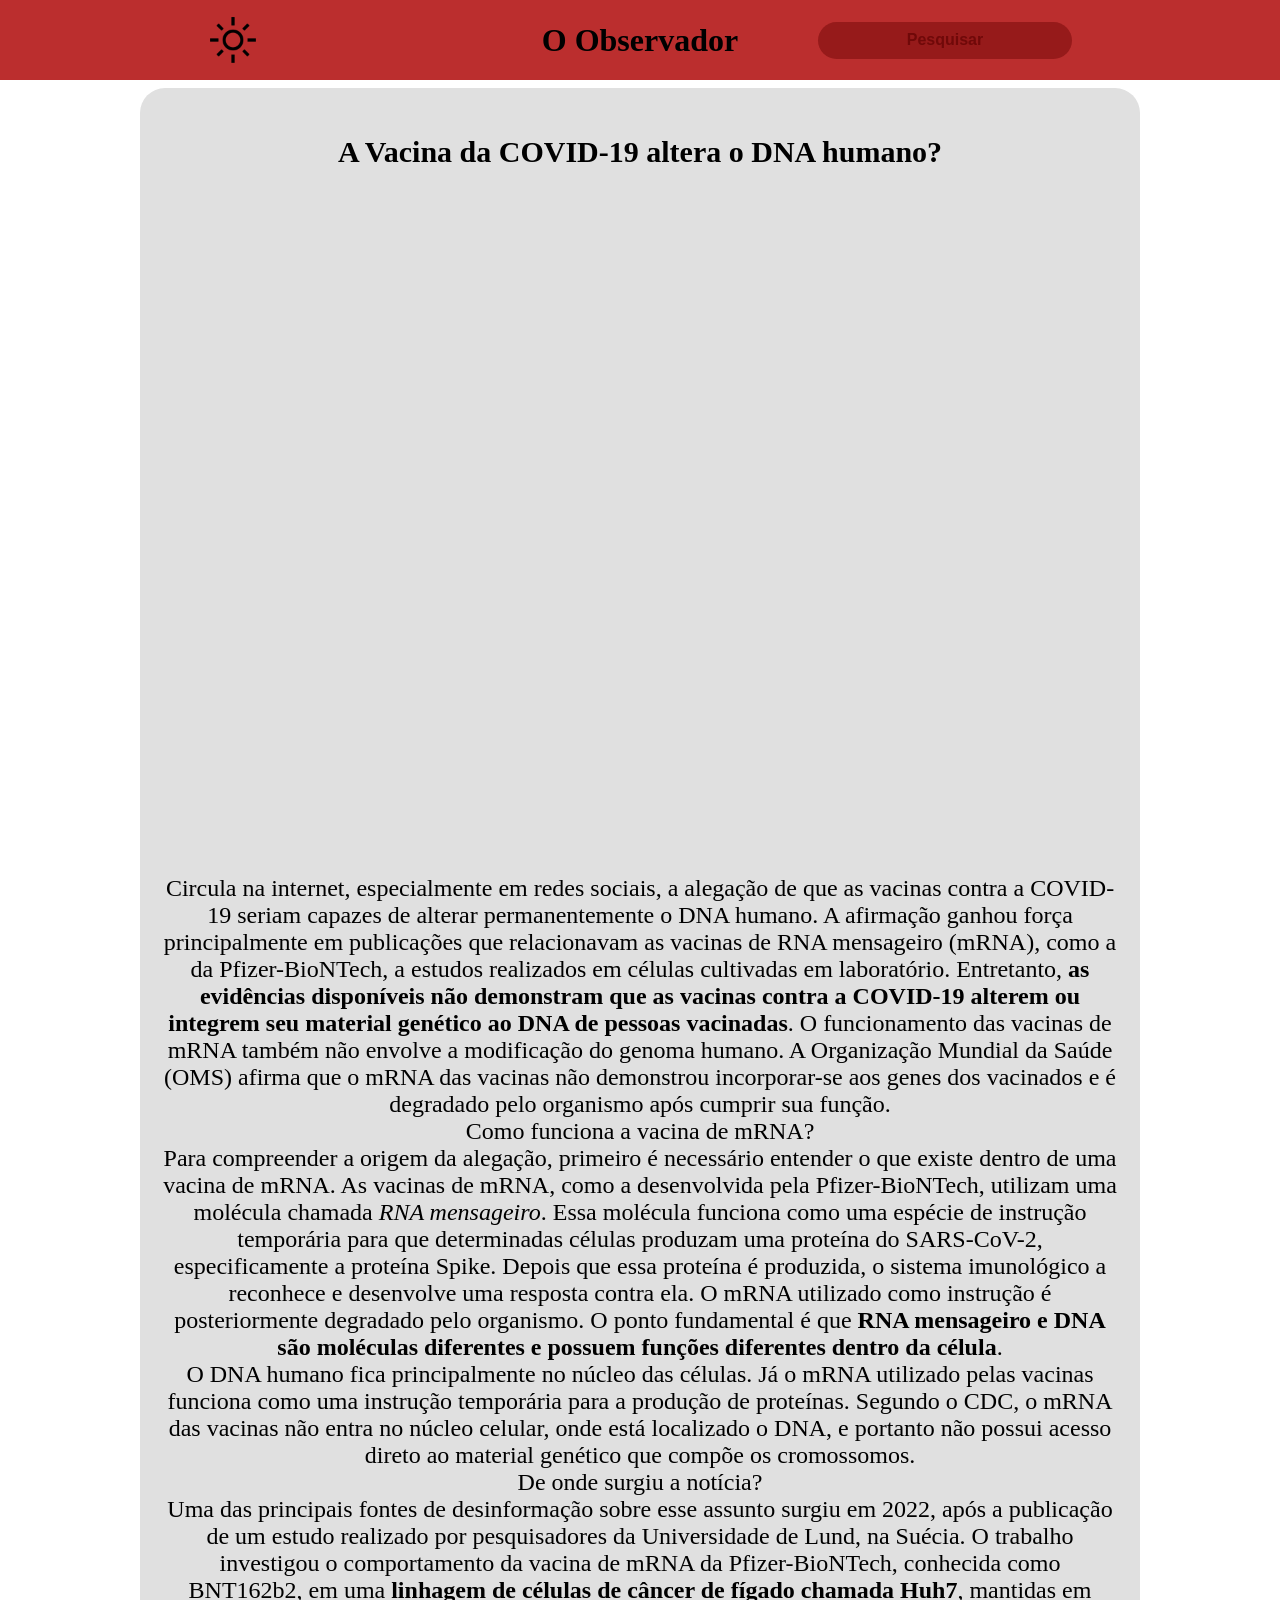
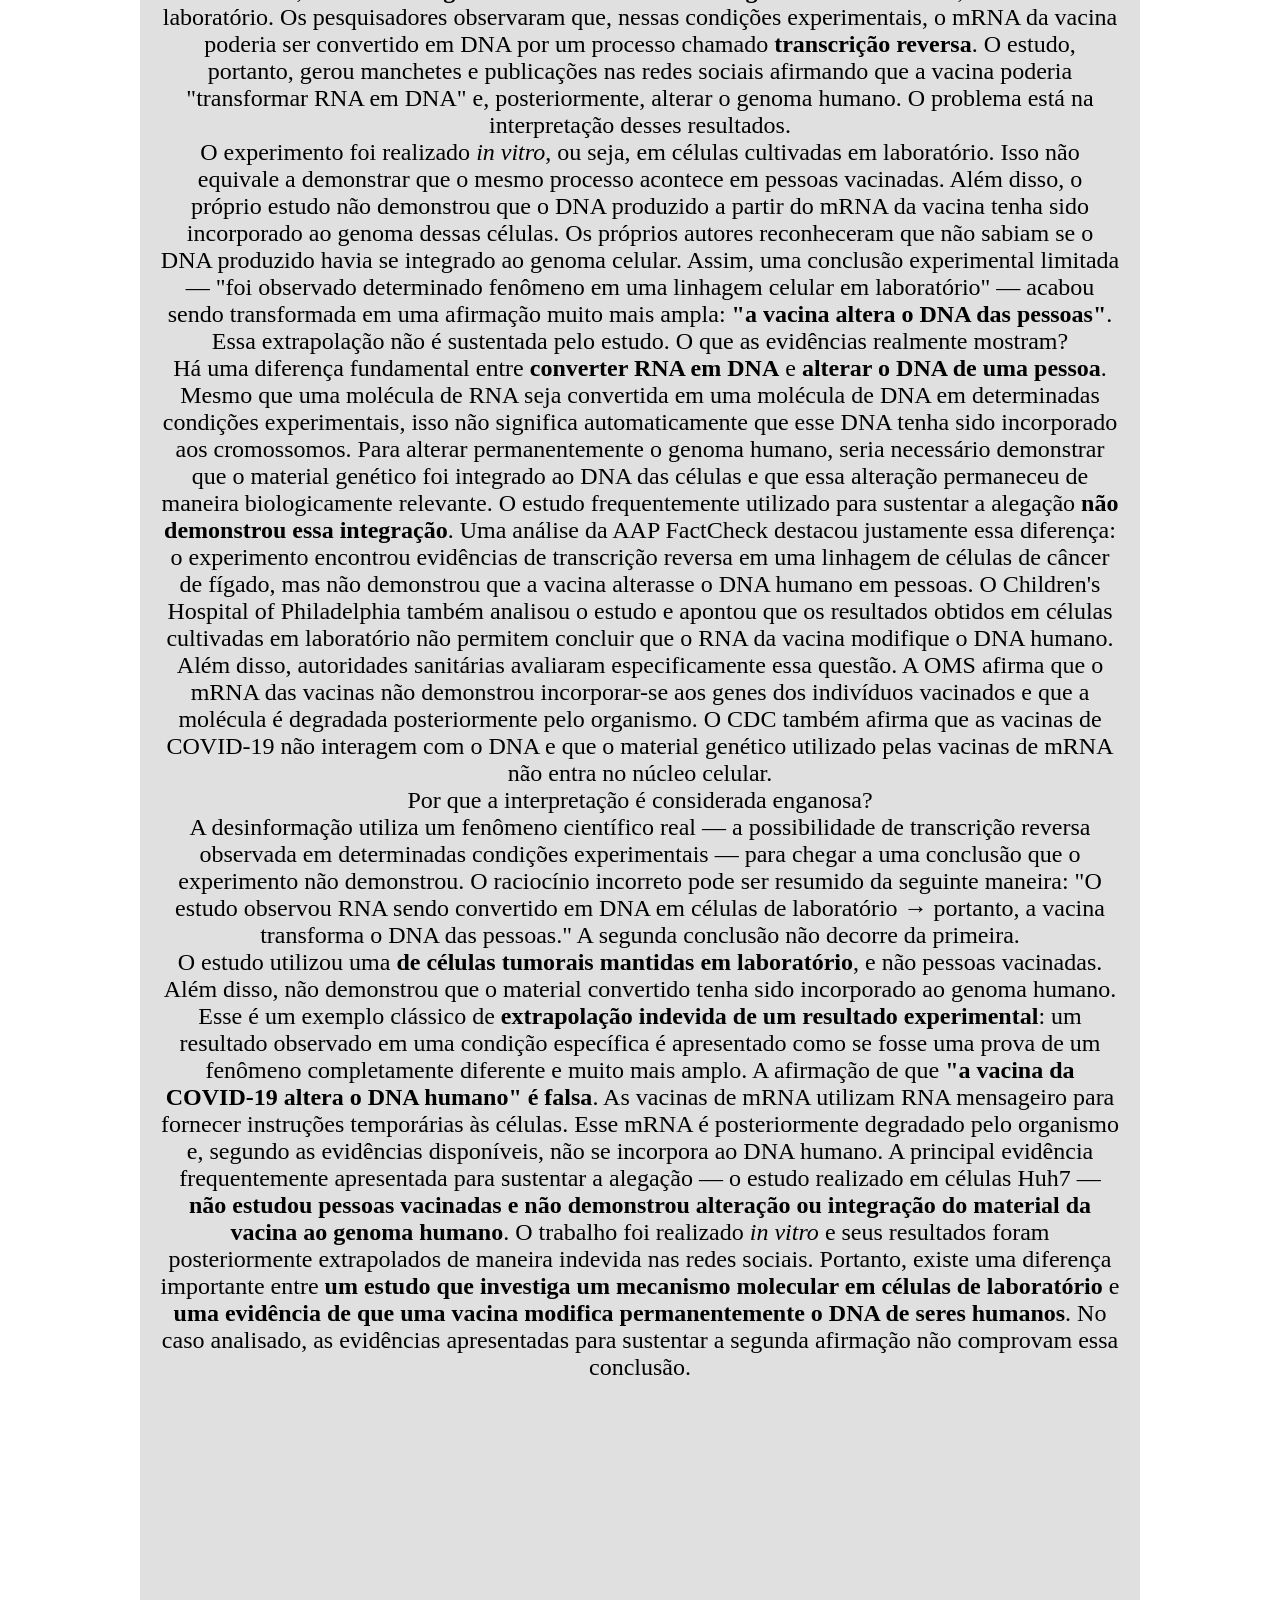
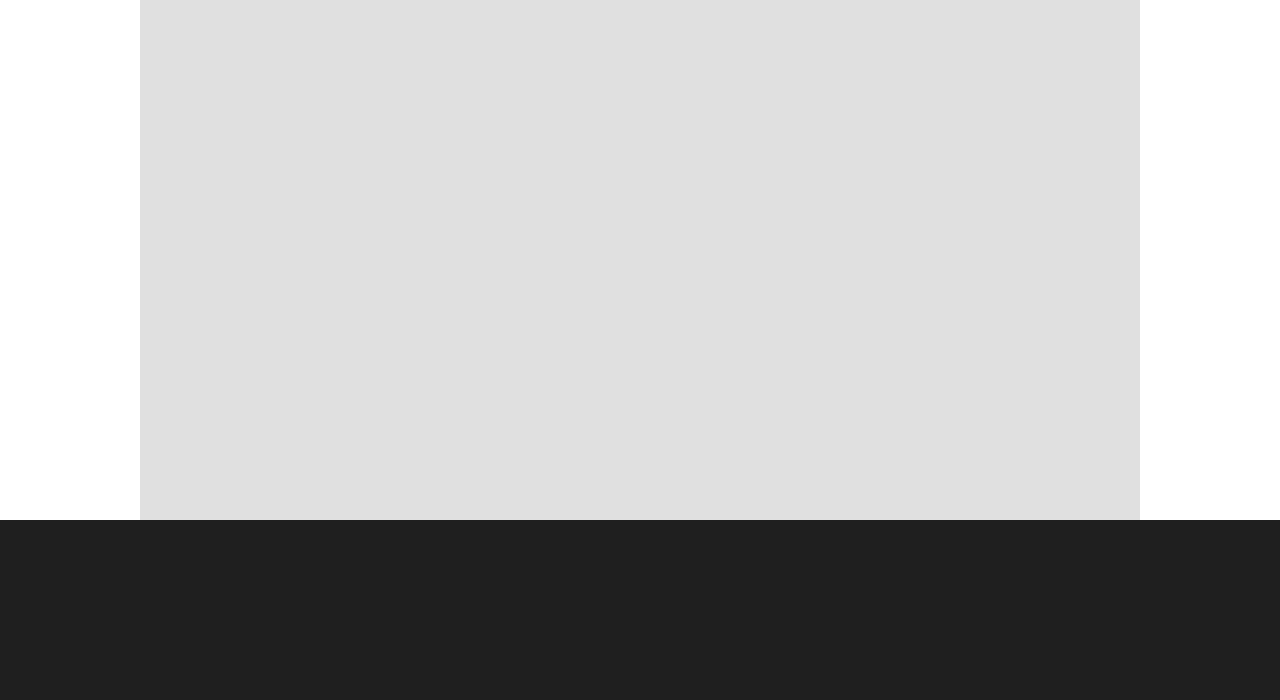
==== frontend/html/covid19.html @ 96ba6fdf "Added Buttons and a notice page" ====
<!DOCTYPE html>
<html lang="en">
<head>
    <meta charset="UTF-8">
    <meta name="viewport" content="width=device-width, initial-scale=1.0">
    <title>Document</title>

    <link rel="stylesheet" href="../css/covid19.css">

</head>
<body>

    <div id="credits">

    </div>

    <div id="taskbar">
        <h1 id="title">O Observador</h1>
        <img src="../assets/lightmode.webp" width="50px" height="50px" id="themechanger">

        <input id="searchbar" placeholder="Pesquisar">
    </div>

    <div id="board">

        <label class="titulo"> A Vacina da COVID-19 altera o DNA humano?</label>
        <p class="redacao">
Circula na internet, especialmente em redes sociais, a alegação de que as vacinas contra a COVID-19 seriam capazes de alterar permanentemente o DNA humano. A afirmação ganhou força principalmente em publicações que relacionavam as vacinas de RNA mensageiro (mRNA), como a da Pfizer-BioNTech, a estudos realizados em células cultivadas em laboratório.

Entretanto, <strong>as evidências disponíveis não demonstram que as vacinas contra a COVID-19 alterem ou integrem seu material genético ao DNA de pessoas vacinadas</strong>. O funcionamento das vacinas de mRNA também não envolve a modificação do genoma humano. A Organização Mundial da Saúde (OMS) afirma que o mRNA das vacinas não demonstrou incorporar-se aos genes dos vacinados e é degradado pelo organismo após cumprir sua função.<br>

Como funciona a vacina de mRNA?<br>

Para compreender a origem da alegação, primeiro é necessário entender o que existe dentro de uma vacina de mRNA.

As vacinas de mRNA, como a desenvolvida pela Pfizer-BioNTech, utilizam uma molécula chamada <i>RNA mensageiro</i>. Essa molécula funciona como uma espécie de instrução temporária para que determinadas células produzam uma proteína do SARS-CoV-2, especificamente a proteína Spike.

Depois que essa proteína é produzida, o sistema imunológico a reconhece e desenvolve uma resposta contra ela. O mRNA utilizado como instrução é posteriormente degradado pelo organismo.

O ponto fundamental é que <strong>RNA mensageiro e DNA são moléculas diferentes e possuem funções diferentes dentro da célula</strong>.<br>

O DNA humano fica principalmente no núcleo das células. Já o mRNA utilizado pelas vacinas funciona como uma instrução temporária para a produção de proteínas.

Segundo o CDC, o mRNA das vacinas não entra no núcleo celular, onde está localizado o DNA, e portanto não possui acesso direto ao material genético que compõe os cromossomos.<br>

De onde surgiu a notícia? <br>

Uma das principais fontes de desinformação sobre esse assunto surgiu em 2022, após a publicação de um estudo realizado por pesquisadores da Universidade de Lund, na Suécia.

O trabalho investigou o comportamento da vacina de mRNA da Pfizer-BioNTech, conhecida como BNT162b2, em uma <strong>linhagem de células de câncer de fígado chamada Huh7</strong>, mantidas em laboratório.

Os pesquisadores observaram que, nessas condições experimentais, o mRNA da vacina poderia ser convertido em DNA por um processo chamado <strong>transcrição reversa</strong>. O estudo, portanto, gerou manchetes e publicações nas redes sociais afirmando que a vacina poderia "transformar RNA em DNA" e, posteriormente, alterar o genoma humano.

O problema está na interpretação desses resultados.<br>

O experimento foi realizado <i>in vitro</i>, ou seja, em células cultivadas em laboratório. Isso não equivale a demonstrar que o mesmo processo acontece em pessoas vacinadas.

Além disso, o próprio estudo não demonstrou que o DNA produzido a partir do mRNA da vacina tenha sido incorporado ao genoma dessas células. Os próprios autores reconheceram que não sabiam se o DNA produzido havia se integrado ao genoma celular.

Assim, uma conclusão experimental limitada — "foi observado determinado fenômeno em uma linhagem celular em laboratório" — acabou sendo transformada em uma afirmação muito mais ampla: <strong>"a vacina altera o DNA das pessoas"</strong>.

Essa extrapolação não é sustentada pelo estudo.

O que as evidências realmente mostram? <br>

Há uma diferença fundamental entre <strong>converter RNA em DNA</strong> e <strong>alterar o DNA de uma pessoa</strong>.

Mesmo que uma molécula de RNA seja convertida em uma molécula de DNA em determinadas condições experimentais, isso não significa automaticamente que esse DNA tenha sido incorporado aos cromossomos.

Para alterar permanentemente o genoma humano, seria necessário demonstrar que o material genético foi integrado ao DNA das células e que essa alteração permaneceu de maneira biologicamente relevante.

O estudo frequentemente utilizado para sustentar a alegação <strong>não demonstrou essa integração</strong>. Uma análise da AAP FactCheck destacou justamente essa diferença: o experimento encontrou evidências de transcrição reversa em uma linhagem de células de câncer de fígado, mas não demonstrou que a vacina alterasse o DNA humano em pessoas.

O Children's Hospital of Philadelphia também analisou o estudo e apontou que os resultados obtidos em células cultivadas em laboratório não permitem concluir que o RNA da vacina modifique o DNA humano.

Além disso, autoridades sanitárias avaliaram especificamente essa questão. A OMS afirma que o mRNA das vacinas não demonstrou incorporar-se aos genes dos indivíduos vacinados e que a molécula é degradada posteriormente pelo organismo.

O CDC também afirma que as vacinas de COVID-19 não interagem com o DNA e que o material genético utilizado pelas vacinas de mRNA não entra no núcleo celular.<br>

Por que a interpretação é considerada enganosa?<br>

A desinformação utiliza um fenômeno científico real — a possibilidade de transcrição reversa observada em determinadas condições experimentais — para chegar a uma conclusão que o experimento não demonstrou.
O raciocínio incorreto pode ser resumido da seguinte maneira:
"O estudo observou RNA sendo convertido em DNA em células de laboratório → portanto, a vacina transforma o DNA das pessoas."
A segunda conclusão não decorre da primeira. <br>
O estudo utilizou uma <strong> de células tumorais mantidas em laboratório</strong>, e não pessoas vacinadas. Além disso, não demonstrou que o material convertido tenha sido incorporado ao genoma humano.
Esse é um exemplo clássico de <strong>extrapolação indevida de um resultado experimental</strong>: um resultado observado em uma condição específica é apresentado como se fosse uma prova de um fenômeno completamente diferente e muito mais amplo.
A afirmação de que <strong>"a vacina da COVID-19 altera o DNA humano" é falsa</strong>.
As vacinas de mRNA utilizam RNA mensageiro para fornecer instruções temporárias às células. Esse mRNA é posteriormente degradado pelo organismo e, segundo as evidências disponíveis, não se incorpora ao DNA humano.
A principal evidência frequentemente apresentada para sustentar a alegação — o estudo realizado em células Huh7 — <strong>não estudou pessoas vacinadas e não demonstrou alteração ou integração do material da vacina ao genoma humano</strong>. O trabalho foi realizado <i>in vitro</i> e seus resultados foram posteriormente extrapolados de maneira indevida nas redes sociais.
Portanto, existe uma diferença importante entre <strong>um estudo que investiga um mecanismo molecular em células de laboratório</strong> e <strong>uma evidência de que uma vacina modifica permanentemente o DNA de seres humanos</strong>. No caso analisado, as evidências apresentadas para sustentar a segunda afirmação não comprovam essa conclusão.

        </p>
        
    </div>
    <script src="../scripts/covid19.js"></script>
</body>
</html>
---- frontend/css/covid19.css ----
body {

    min-height: 3000px;
    display: flex;
}

#taskbar {

    background: rgb(187, 46, 46);

    width: 100%;
    height: 80px;

    position: absolute;
    top: 0%;
    left: 0%;

    display: flex;
    justify-content: center;
    align-items: center;

    z-index: 5;

}

#title {

    text-align: center;
    font-family:'Times New Roman', Times, serif;

    position:absolute;
}

#themechanger{

    position: relative;
    right: 280px;
    cursor: pointer;

    border-radius: 100%;

    transition: background-color 0.5s;
}

#themechanger:hover {

    background-color: rgba(0, 0, 0, 0.199);
}

#themechanger:active {

    background-color: rgba(0, 0, 0, 0.753);
}

#searchbar {


    background: rgb(150, 26, 26);
    border-radius: 50px;
    border: 0;

    height: 35px;
    width: 250px;

    position: relative;
    left: 280px;

    font-size: 16px;
    text-align: center;
}

#searchbar:focus {

    outline: none;
    
}

#searchbar::placeholder{

    color: rgb(112, 9, 9);
    font-weight: bold;
}

#board {

    background: rgb(224, 224, 224);
    border-radius: 25px;

    width: 1000px;
    height: 3680px;

    margin: 80px auto;
    text-align: center;
    align-items: center;
    justify-content: center;

    display: flex;
}

#credits {

    background-color: rgb(31, 31, 31);

    width: 100%;
    height: 180px;

    position: absolute;
    left:0;
    bottom: -3000px;

    display: flex;
}

.titulo {

    font-size: 30px;
    font-weight: bolder;

    position: absolute;
    top:15%;
}

.redacao {

    position: relative;
    padding: 20px;
    font-size: 24px;
}
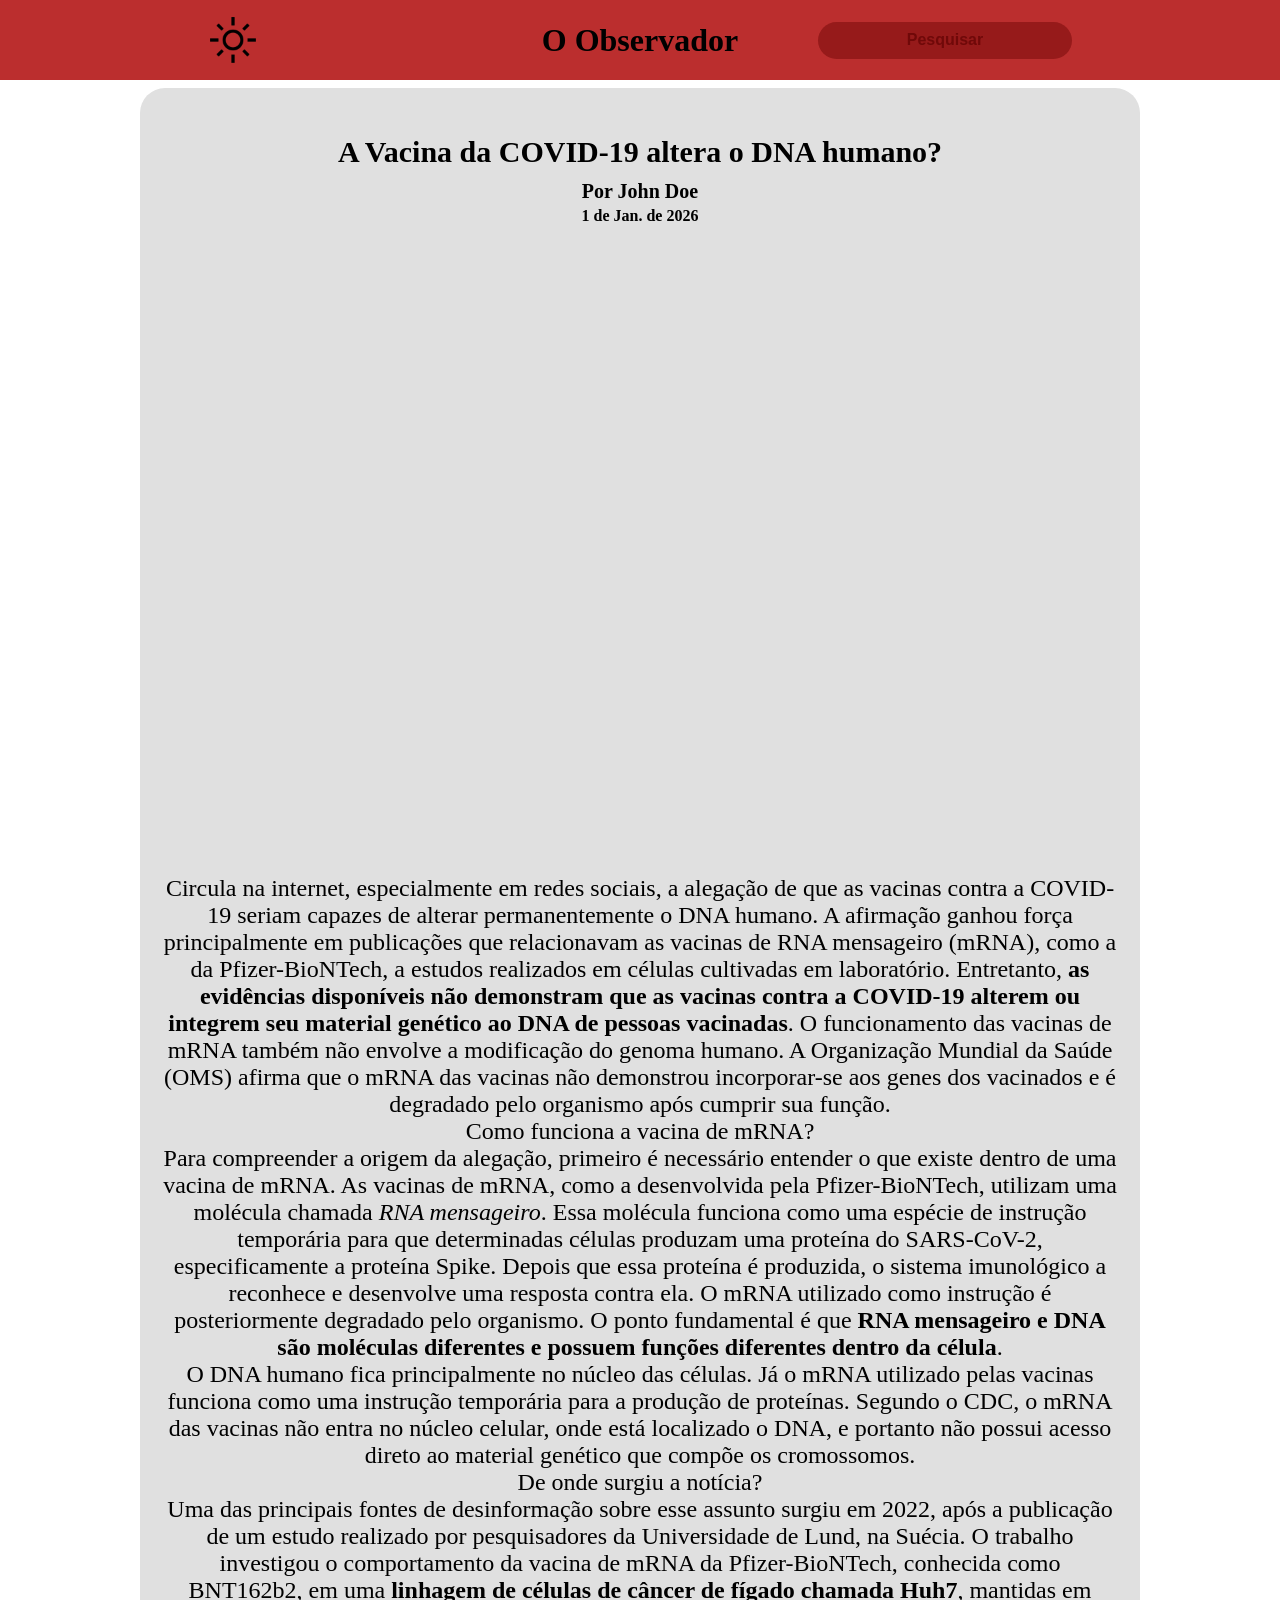
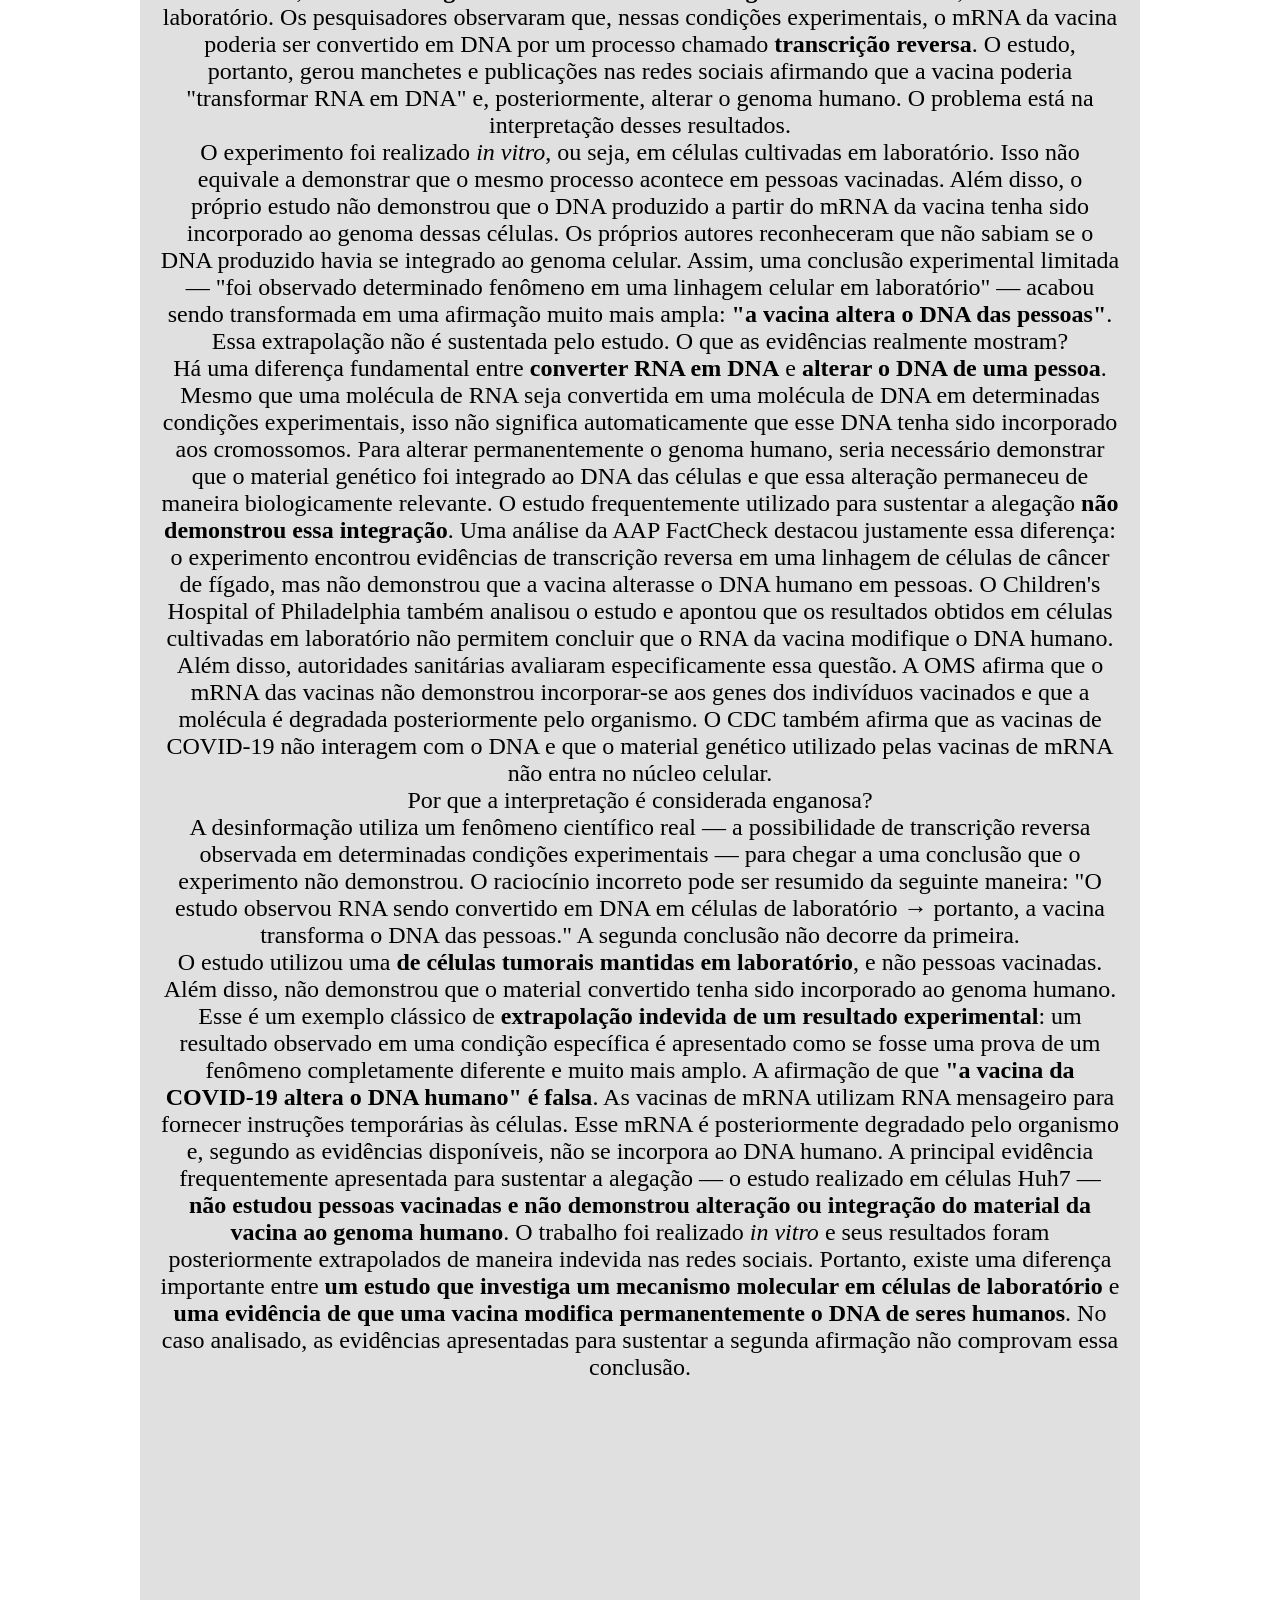
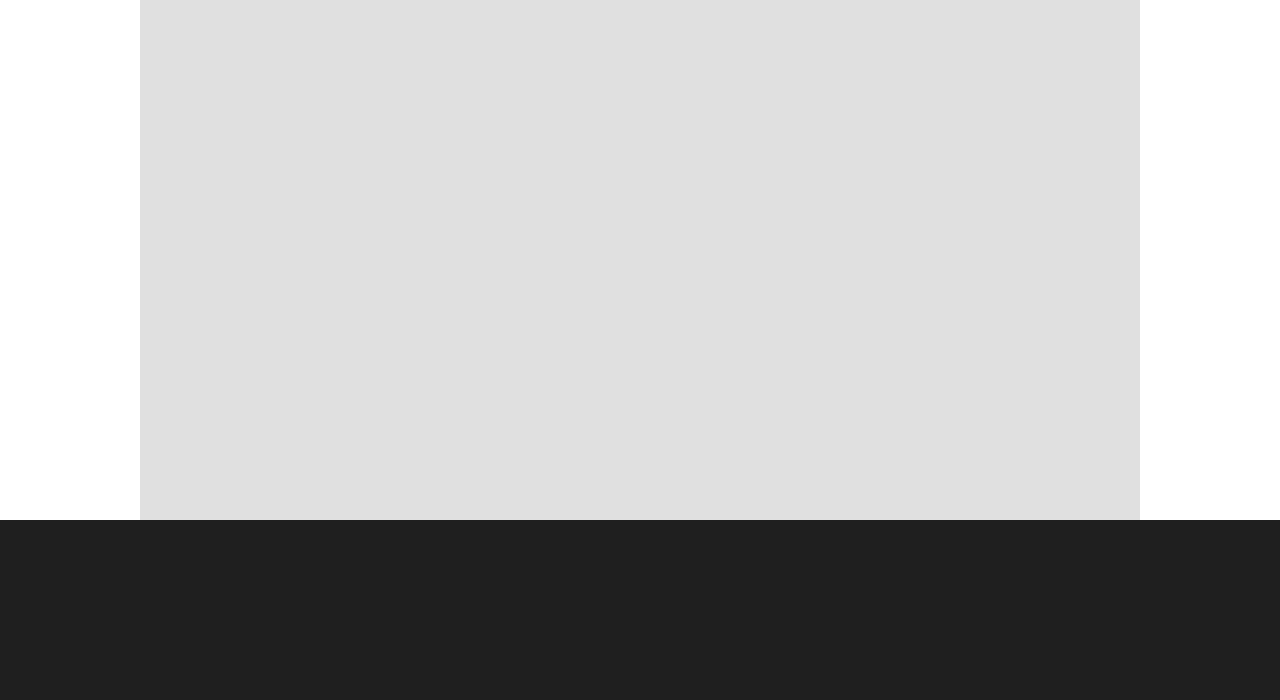
==== commit fa176d3d: "Added some features pn index.html and covid19.html" ====
--- a/frontend/html/covid19.html
+++ b/frontend/html/covid19.html
@@ -15,7 +15,7 @@
     </div>
 
     <div id="taskbar">
-        <h1 id="title">O Observador</h1>
+        <h1 id="title" onclick="window.location.href='../index.html'">O Observador</h1>
         <img src="../assets/lightmode.webp" width="50px" height="50px" id="themechanger">
 
         <input id="searchbar" placeholder="Pesquisar">
@@ -24,6 +24,8 @@
     <div id="board">
 
         <label class="titulo"> A Vacina da COVID-19 altera o DNA humano?</label>
+        <label class="autor">Por John Doe</label>
+        <label class="data">1 de Jan. de 2026</label>
         <p class="redacao">
 Circula na internet, especialmente em redes sociais, a alegação de que as vacinas contra a COVID-19 seriam capazes de alterar permanentemente o DNA humano. A afirmação ganhou força principalmente em publicações que relacionavam as vacinas de RNA mensageiro (mRNA), como a da Pfizer-BioNTech, a estudos realizados em células cultivadas em laboratório.
 
--- a/frontend/css/covid19.css
+++ b/frontend/css/covid19.css
@@ -29,6 +29,7 @@
     font-family:'Times New Roman', Times, serif;
 
     position:absolute;
+    cursor: pointer;
 }
 
 #themechanger{
@@ -120,6 +121,24 @@
     top:15%;
 }
 
+.autor {
+
+    font-size: 20px;
+    font-weight: bolder;
+
+    position:absolute;
+    top: 20%;
+}
+
+.data {
+
+    font-size: 16px;
+    font-weight: bold;
+
+    position: absolute;
+    top: 23%;
+}
+
 .redacao {
 
     position: relative;
